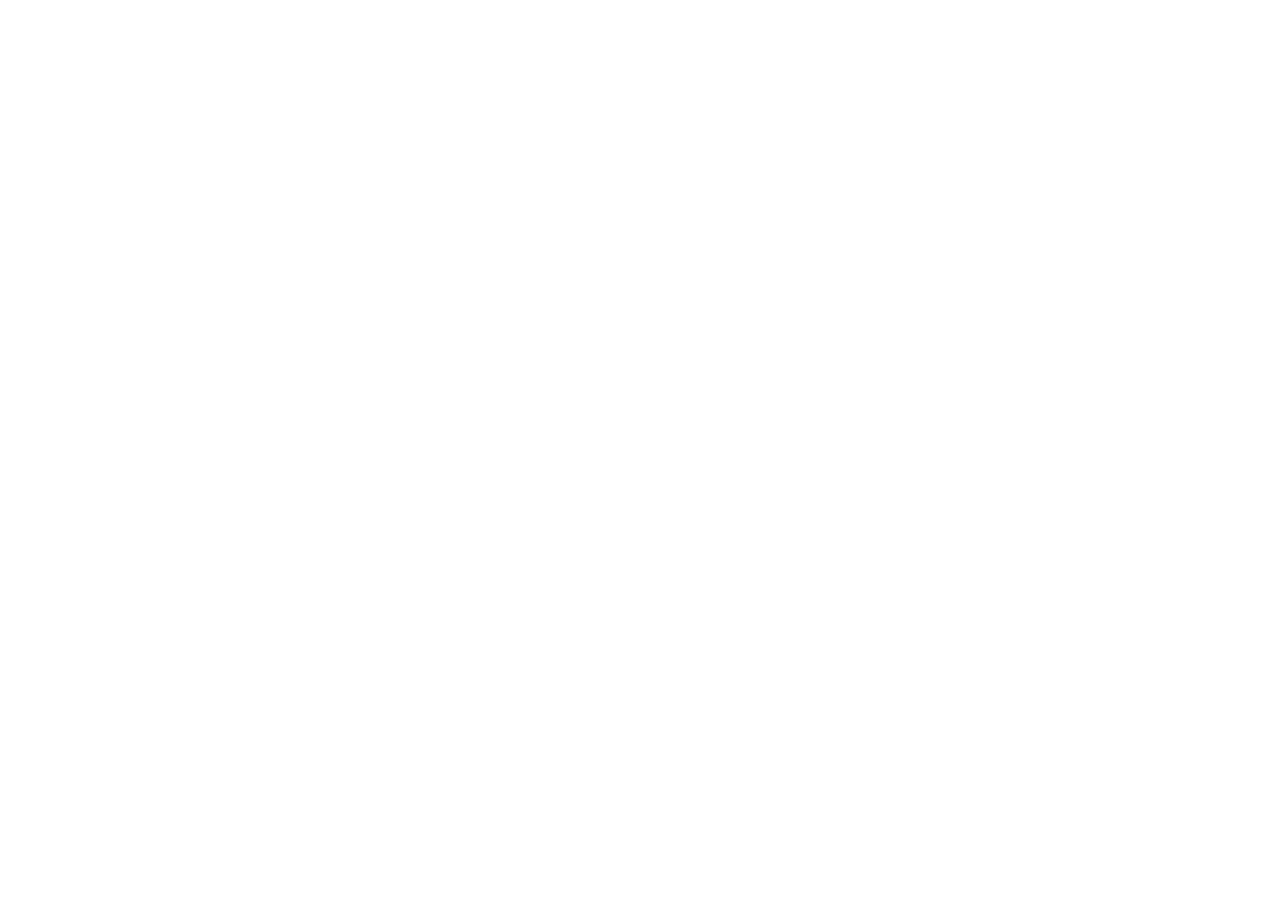
==== ads/index.html @ 4bfe71d0 "初次提交" ====
<!DOCTYPE html>
<html lang="zh-CN" onselectstart="return false" oncontextmenu=self.event.returnValue=false>
	<head>
		<title>GOOGLE广告配置页</title>
		<meta charset="UTF-8">
		<meta name="viewport"
			content="width=device-width, initial-scale=1.0, user-scalable=no, minimum-scale=1, maximum-scale=1">
		<meta name="description" content="这是我们的广告展示位">
		<meta name="keywords" content="广告">
		<meta name="author" content="赵彤刚">
		<meta name="theme-color" content="#00ffff">
		<style type="text/css">
			* {
				padding: 0;
				margin: 0;
			}

			body {
				height: 100%;
				width: 100%;
			}
		</style>
	</head>
	<body>
		<!-- 广告位 -->
		<ins class="adsbygoogle" style="display:block" data-ad-client="ca-pub-3670070169085381"
			data-ad-slot="8455529383" data-ad-format="auto" data-full-width-responsive="true"></ins>
		<script async
			src="https://pagead2.googlesyndication.com/pagead/js/adsbygoogle.js?client=ca-pub-3670070169085381"
			crossorigin="anonymous"></script>
		<script type="text/javascript">
			(adsbygoogle = window.adsbygoogle || []).push({});
		</script>
	</body>
</html>
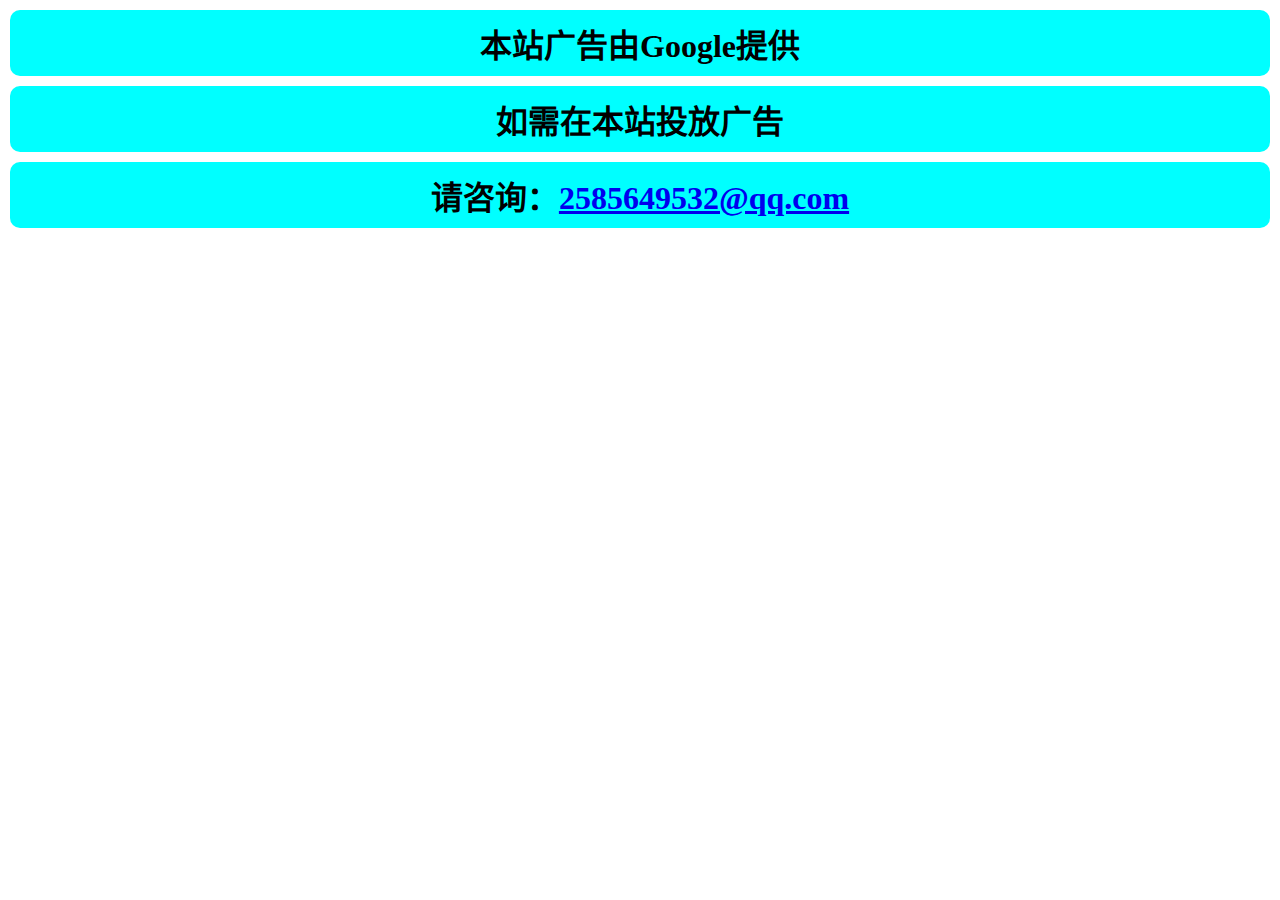
==== commit 80ad7a26: "update" ====
--- a/ads/index.html
+++ b/ads/index.html
@@ -1,23 +1,41 @@
 <!DOCTYPE html>
 <html lang="zh-CN" onselectstart="return false" oncontextmenu=self.event.returnValue=false>
 	<head>
-		<title>GOOGLE广告配置页</title>
+		<title>N64游戏盒 - 广告</title>
 		<meta charset="UTF-8">
 		<meta name="viewport"
 			content="width=device-width, initial-scale=1.0, user-scalable=no, minimum-scale=1, maximum-scale=1">
 		<meta name="description" content="这是我们的广告展示位">
-		<meta name="keywords" content="广告">
+		<meta name="keywords" content="N64游戏盒,广告">
 		<meta name="author" content="赵彤刚">
 		<meta name="theme-color" content="#00ffff">
+		<!--网站图标配置-->
+		<link rel="apple-touch-icon" sizes="192x192" href="/icons/192x192.png">
+		<link rel="icon" type="image/png" sizes="128x128" href="/icons/128x128.png">
+		<link rel="icon" type="image/png" sizes="144x144" href="/icons/144x144.png">
+		<link rel="icon" type="image/png" sizes="384x384" href="/icons/384x384.png">
+		<link rel="icon" type="image/png" sizes="512x512" href="/icons/512x512.png">
 		<style type="text/css">
 			* {
 				padding: 0;
 				margin: 0;
+				text-align: center;
 			}
 
 			body {
 				height: 100%;
 				width: 100%;
+			}
+
+			.h1 {
+				margin: 10px;
+				padding: 10px;
+				background-color: #00ffff;
+				border-radius: 10px;
+			}
+
+			ins.adsbygoogle[data-ad-status="unfilled"] {
+				display: none !important;
 			}
 		</style>
 	</head>
@@ -25,11 +43,34 @@
 		<!-- 广告位 -->
 		<ins class="adsbygoogle" style="display:block" data-ad-client="ca-pub-3670070169085381"
 			data-ad-slot="8455529383" data-ad-format="auto" data-full-width-responsive="true"></ins>
+		<script>
+			(adsbygoogle = window.adsbygoogle || []).push({});
+		</script>
+		<div id="show">
+			<h1 class="h1">本站广告由Google提供</h1>
+			<h1 class="h1">如需在本站投放广告</h1>
+			<h1 class="h1">请咨询：<a href="mailto:2585649532@qq.com">2585649532@qq.com</a></h1>
+			<ins class="adsbygoogle" style="display:block" data-ad-format="autorelaxed"
+				data-ad-client="ca-pub-3670070169085381" data-ad-slot="3835089993"
+				data-full-width-responsive="true"></ins>
+			<script>
+				(adsbygoogle = window.adsbygoogle || []).push({});
+			</script>
+			<ins class="adsbygoogle" style="display:block" data-ad-client="ca-pub-3670070169085381"
+				data-ad-slot="8455529383" data-ad-format="auto" data-full-width-responsive="true"></ins>
+			<script>
+				(adsbygoogle = window.adsbygoogle || []).push({});
+			</script>
+		</div>
+		<script type="text/javascript">
+			if (window.location.href.indexOf('index') > -1) {
+				window.open('./', '_self');
+			} else if (window.top != window.self) {
+				document.getElementById("show").style.display = "none";
+			}
+		</script>
 		<script async
 			src="https://pagead2.googlesyndication.com/pagead/js/adsbygoogle.js?client=ca-pub-3670070169085381"
 			crossorigin="anonymous"></script>
-		<script type="text/javascript">
-			(adsbygoogle = window.adsbygoogle || []).push({});
-		</script>
 	</body>
 </html>